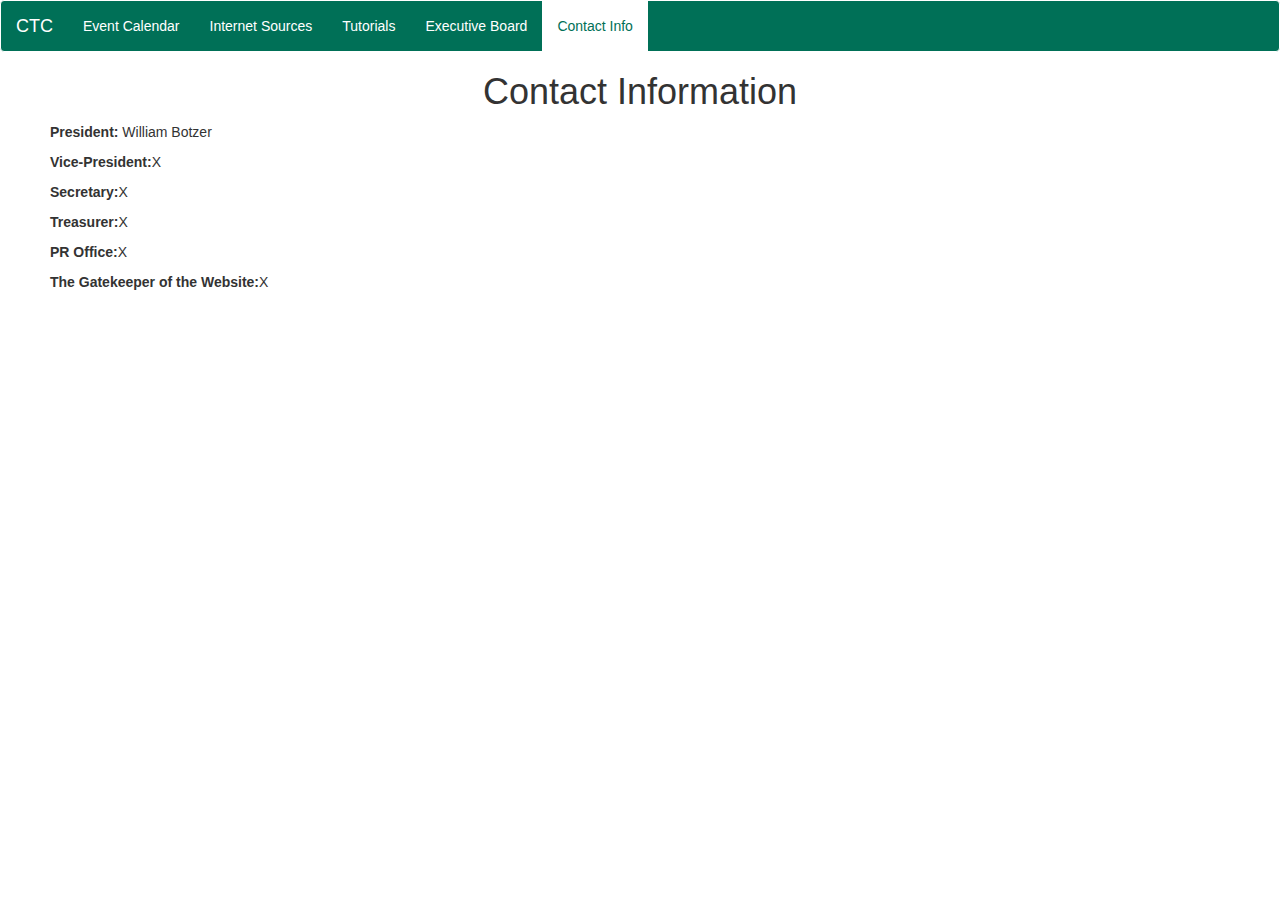
==== contactUs.html @ 538af739 "Create contactUs.html" ====
<!Doctype html>
<html>
<head>
  <link href="XYZ.css" rel="stylesheet">
  <link href="bootstrap.css" rel="stylesheet">
  <script src="bootstrap.js"></script>
  <title>CTC</title>
</head>

<body>

  <nav class="navbar navbar-default">
    <div class="container-fluid">
      <!-- Brand and toggle get grouped for better mobile display -->
      <div class="navbar-header">
        <button type="button" class="navbar-toggle collapsed" data-toggle="collapse" data-target="#bs-example-navbar-collapse-1" aria-expanded="false">
          <span class="sr-only">Toggle navigation</span>
          <span class="icon-bar"></span>
          <span class="icon-bar"></span>
          <span class="icon-bar"></span>
        </button>
        <a class="navbar-brand" href="index.html">CTC</a>
      </div>


      <div class="collapse navbar-collapse" id="bs-example-navbar-collapse-1">
        <ul class="nav navbar-nav">
          <li><a href="eventcalendar.html">Event Calendar</a></li>
          <li><a href="internetsources.html">Internet Sources</a></li>
          <li><a href="tutorials.html">Tutorials</a></li>
          <li><a href="execboard.html">Executive Board</a></li>
          <li class="active"><a href="contactinfo.html">Contact Info<span class="sr-only">(current)</span></a></li>
        </ul>
      </div><!-- /.navbar-collapse -->
    </div><!-- /.container-fluid -->
  </nav>

  <h1 style="text-align:center">Contact Information</h1>
<div style="padding-left:50px;padding-right:50px">
  <p><b>President:</b> William Botzer</p>
  <p><b>Vice-President:</b>X</p>
  <p><b>Secretary:</b>X</p>
  <p><b>Treasurer:</b>X</p>
  <p><b>PR Office:</b>X</p>
  <p><b>The Gatekeeper of the Website:</b>X</p>
  </div>


</body>
</html>
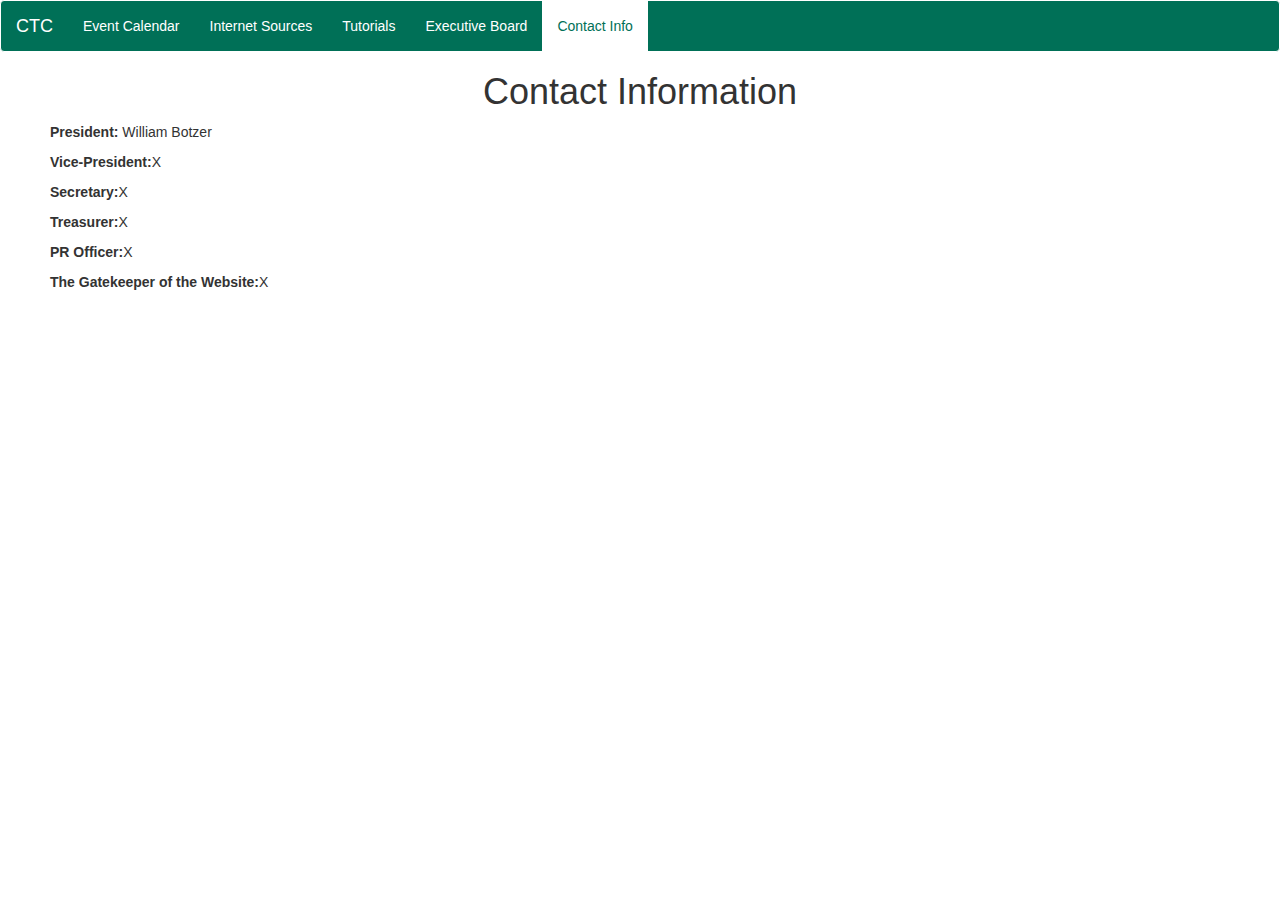
==== commit ccda58b3: "Update contactUs.html" ====
--- a/contactUs.html
+++ b/contactUs.html
@@ -3,6 +3,7 @@
 <head>
   <link href="XYZ.css" rel="stylesheet">
   <link href="bootstrap.css" rel="stylesheet">
+  <link rel="icon" href="http://cs.sru.edu/favicon.ico" type="image/x-icon">
   <script src="bootstrap.js"></script>
   <title>CTC</title>
 </head>
@@ -25,11 +26,11 @@
 
       <div class="collapse navbar-collapse" id="bs-example-navbar-collapse-1">
         <ul class="nav navbar-nav">
-          <li><a href="eventcalendar.html">Event Calendar</a></li>
-          <li><a href="internetsources.html">Internet Sources</a></li>
+          <li><a href="eventCalendar.html">Event Calendar</a></li>
+          <li><a href="internetResources.html">Internet Sources</a></li>
           <li><a href="tutorials.html">Tutorials</a></li>
-          <li><a href="execboard.html">Executive Board</a></li>
-          <li class="active"><a href="contactinfo.html">Contact Info<span class="sr-only">(current)</span></a></li>
+          <li><a href="execBoard.html">Executive Board</a></li>
+          <li class="active"><a href="contactUs.html">Contact Info<span class="sr-only">(current)</span></a></li>
         </ul>
       </div><!-- /.navbar-collapse -->
     </div><!-- /.container-fluid -->
@@ -41,7 +42,7 @@
   <p><b>Vice-President:</b>X</p>
   <p><b>Secretary:</b>X</p>
   <p><b>Treasurer:</b>X</p>
-  <p><b>PR Office:</b>X</p>
+  <p><b>PR Officer:</b>X</p>
   <p><b>The Gatekeeper of the Website:</b>X</p>
   </div>
 
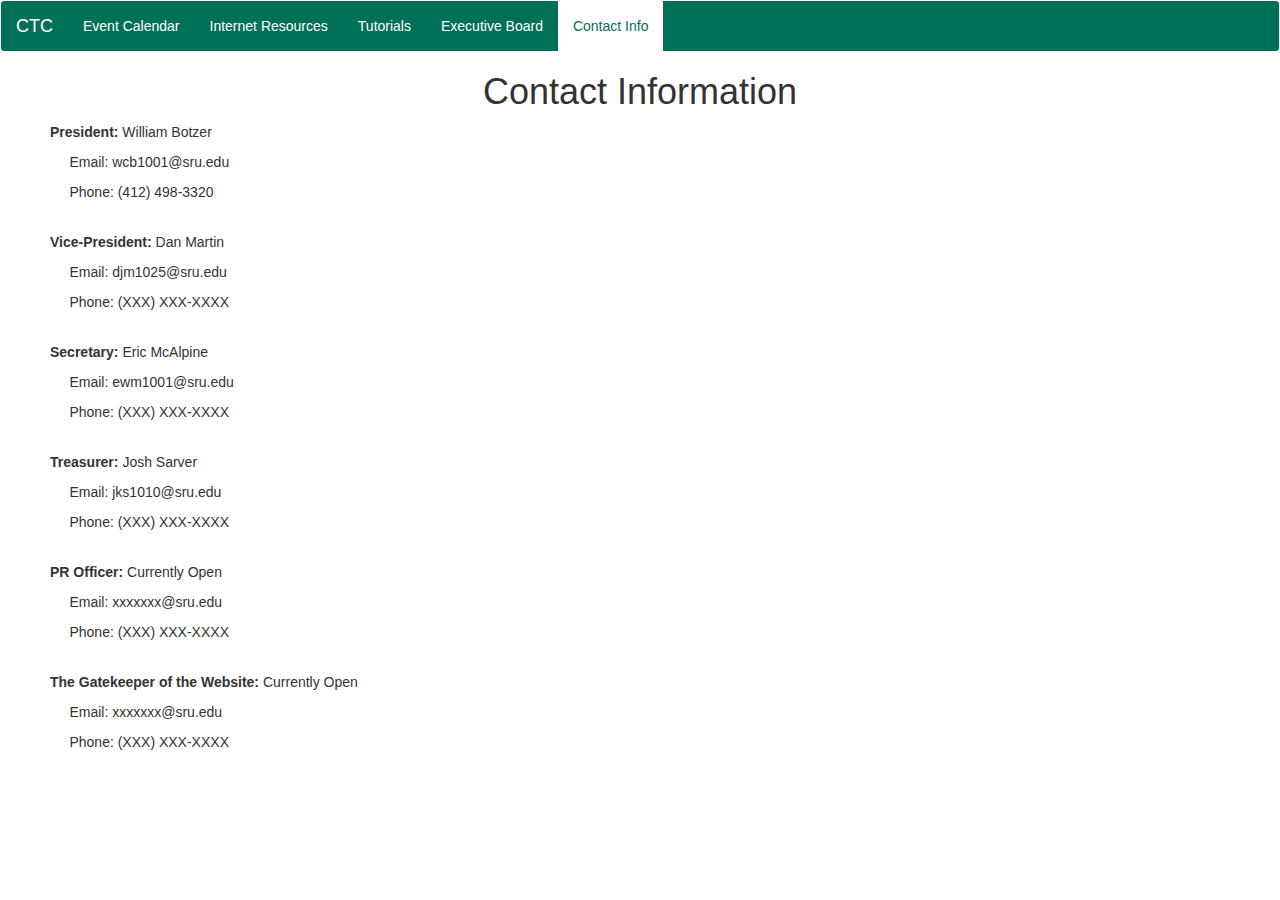
==== commit 78ce84b5: "Update contactUs.html" ====
--- a/contactUs.html
+++ b/contactUs.html
@@ -5,7 +5,7 @@
   <link href="bootstrap.css" rel="stylesheet">
   <link rel="icon" href="http://cs.sru.edu/favicon.ico" type="image/x-icon">
   <script src="bootstrap.js"></script>
-  <title>CTC</title>
+  <title>CTC | Contact Info</title>
 </head>
 
 <body>
@@ -27,7 +27,7 @@
       <div class="collapse navbar-collapse" id="bs-example-navbar-collapse-1">
         <ul class="nav navbar-nav">
           <li><a href="eventCalendar.html">Event Calendar</a></li>
-          <li><a href="internetResources.html">Internet Sources</a></li>
+          <li><a href="internetResources.html">Internet Resources</a></li>
           <li><a href="tutorials.html">Tutorials</a></li>
           <li><a href="execBoard.html">Executive Board</a></li>
           <li class="active"><a href="contactUs.html">Contact Info<span class="sr-only">(current)</span></a></li>
@@ -38,12 +38,29 @@
 
   <h1 style="text-align:center">Contact Information</h1>
 <div style="padding-left:50px;padding-right:50px">
-  <p><b>President:</b> William Botzer</p>
-  <p><b>Vice-President:</b>X</p>
-  <p><b>Secretary:</b>X</p>
-  <p><b>Treasurer:</b>X</p>
-  <p><b>PR Officer:</b>X</p>
-  <p><b>The Gatekeeper of the Website:</b>X</p>
+  <p><b>President: </b> William Botzer</p>
+    <p>&nbsp;&nbsp;&nbsp;&nbsp;&nbsp;Email: wcb1001@sru.edu</p>
+    <p>&nbsp;&nbsp;&nbsp;&nbsp;&nbsp;Phone: (412) 498-3320 </p> <br>
+    
+  <p><b>Vice-President: </b>Dan Martin</p>
+    <p>&nbsp;&nbsp;&nbsp;&nbsp;&nbsp;Email: djm1025@sru.edu</p>
+    <p>&nbsp;&nbsp;&nbsp;&nbsp;&nbsp;Phone: (XXX) XXX-XXXX </p> <br>
+    
+  <p><b>Secretary: </b>Eric McAlpine</p>
+    <p>&nbsp;&nbsp;&nbsp;&nbsp;&nbsp;Email: ewm1001@sru.edu</p>
+    <p>&nbsp;&nbsp;&nbsp;&nbsp;&nbsp;Phone: (XXX) XXX-XXXX </p> <br>
+    
+  <p><b>Treasurer: </b>Josh Sarver</p>
+    <p>&nbsp;&nbsp;&nbsp;&nbsp;&nbsp;Email: jks1010@sru.edu</p>
+    <p>&nbsp;&nbsp;&nbsp;&nbsp;&nbsp;Phone: (XXX) XXX-XXXX </p> <br>
+    
+  <p><b>PR Officer: </b>Currently Open</p>
+    <p>&nbsp;&nbsp;&nbsp;&nbsp;&nbsp;Email: xxxxxxx@sru.edu</p>
+    <p>&nbsp;&nbsp;&nbsp;&nbsp;&nbsp;Phone: (XXX) XXX-XXXX </p> <br>
+    
+  <p><b>The Gatekeeper of the Website: </b>Currently Open</p>
+    <p>&nbsp;&nbsp;&nbsp;&nbsp;&nbsp;Email: xxxxxxx@sru.edu</p>
+    <p>&nbsp;&nbsp;&nbsp;&nbsp;&nbsp;Phone: (XXX) XXX-XXXX </p> <br>
   </div>
 
 
